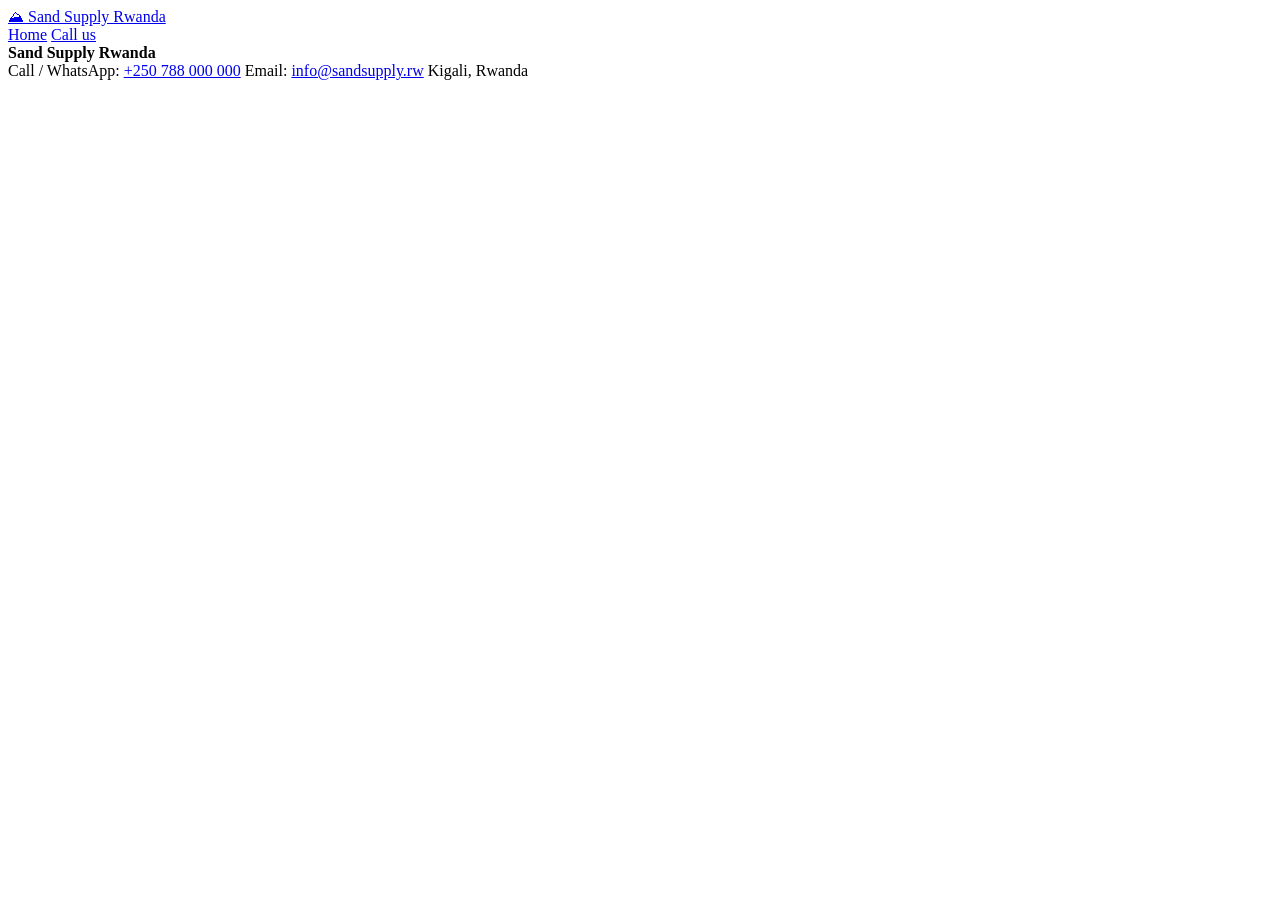
==== frontend/order.html @ 0688e5f8 "First mini working program" ====
<!DOCTYPE html>
<html lang="en">
<head>
  <meta charset="UTF-8" />
  <meta name="viewport" content="width=device-width, initial-scale=1.0" />
  <title>Place your order — Sand Supply Rwanda</title>
  <link rel="stylesheet" href="/css/style.css" />
</head>
<body>

  <!-- ================= HEADER ================= -->
  <header class="site-header">
    <div class="inner">
      <a class="logo" href="/">
        <span class="mark">⛰</span>
        Sand Supply Rwanda
      </a>
      <nav class="nav-links">
        <a href="/">Home</a>
        <a class="call-btn" href="tel:+250788000000">Call us</a>
      </nav>
    </div>
  </header>

  <!-- ================= MAIN ================= -->
  <main class="container">

    <!-- This message shows if the ?id= is missing or invalid -->
    <div id="pageError" class="state-msg error" style="display:none"></div>

    <!-- The order layout (hidden until we know the sand) -->
    <div id="orderLayout" class="order-layout" style="display:none">

      <!-- LEFT: form -->
      <div>
        <div class="form-card" id="formCard">
          <h2>Place your order</h2>

          <!-- Server validation errors appear here -->
          <div class="form-errors" id="formErrors"></div>

          <form id="orderForm" novalidate>
            <div class="field">
              <label for="customer_name">Full name *</label>
              <input type="text" id="customer_name" name="customer_name"
                     maxlength="100" required autocomplete="name" />
            </div>

            <div class="field">
              <label for="phone">Phone number *</label>
              <input type="tel" id="phone" name="phone"
                     placeholder="0788123456 or +250788123456" required
                     autocomplete="tel" />
              <div class="hint">Rwandan number only (starts with 07 or +2507).</div>
            </div>

            <div class="field">
              <label for="district">District *</label>
              <input type="text" id="district" name="district" required />
            </div>

            <div class="field">
              <label for="address">Sector and address *</label>
              <input type="text" id="address" name="address"
                     placeholder="e.g. Kicukiro, Gahanga — near the market"
                     required />
            </div>

            <div class="field">
              <label for="quantity">Quantity (trucks) *</label>
              <input type="number" id="quantity" name="quantity"
                     min="1" max="1000" step="1" value="1" required />
            </div>

            <div class="field">
              <label for="notes">Notes (optional)</label>
              <textarea id="notes" name="notes" maxlength="500"
                        placeholder="Anything the driver should know?"></textarea>
            </div>

            <button type="submit" class="btn btn-primary" id="submitBtn"
                    style="width:100%">Place order</button>
          </form>
        </div>

        <!-- This replaces the form after a successful order -->
        <div class="form-card thankyou" id="thankyouCard" style="display:none">
          <div class="check">✓</div>
          <h2>Order received</h2>
          <p>We will call you soon to confirm your order and delivery.</p>
          <div class="order-no" id="thankyouOrderNo">#0000</div>
          <div class="details" id="thankyouDetails"></div>
          <div class="actions">
            <a class="btn btn-primary" id="whatsappBtn" target="_blank" rel="noopener">
              💬 Chat on WhatsApp
            </a>
            <a class="btn btn-outline" href="/">Back to home</a>
          </div>
        </div>
      </div>

      <!-- RIGHT: summary card -->
      <aside class="summary-card" id="summaryCard">
        <div class="thumb">
          <img id="summaryImage" alt="" src="" />
        </div>
        <h3 id="summaryName">—</h3>
        <p class="desc" id="summaryDesc">—</p>

        <div class="summary-row">
          <span>Price per truck</span>
          <span id="summaryPrice">—</span>
        </div>
        <div class="summary-row">
          <span>Quantity</span>
          <span id="summaryQty">1 truck</span>
        </div>
        <div class="summary-total">
          <span>Estimated total</span>
          <span id="summaryTotal">0 RWF</span>
        </div>
      </aside>

    </div>
  </main>

  <!-- ================= FOOTER ================= -->
  <footer class="site-footer">
    <div><strong>Sand Supply Rwanda</strong></div>
    <div class="row">
      <span>Call / WhatsApp: <a href="tel:+250788000000">+250 788 000 000</a></span>
      <span>Email: <a href="mailto:info@sandsupply.rw">info@sandsupply.rw</a></span>
      <span>Kigali, Rwanda</span>
    </div>
  </footer>

  <script src="/js/order.js"></script>
</body>
</html>
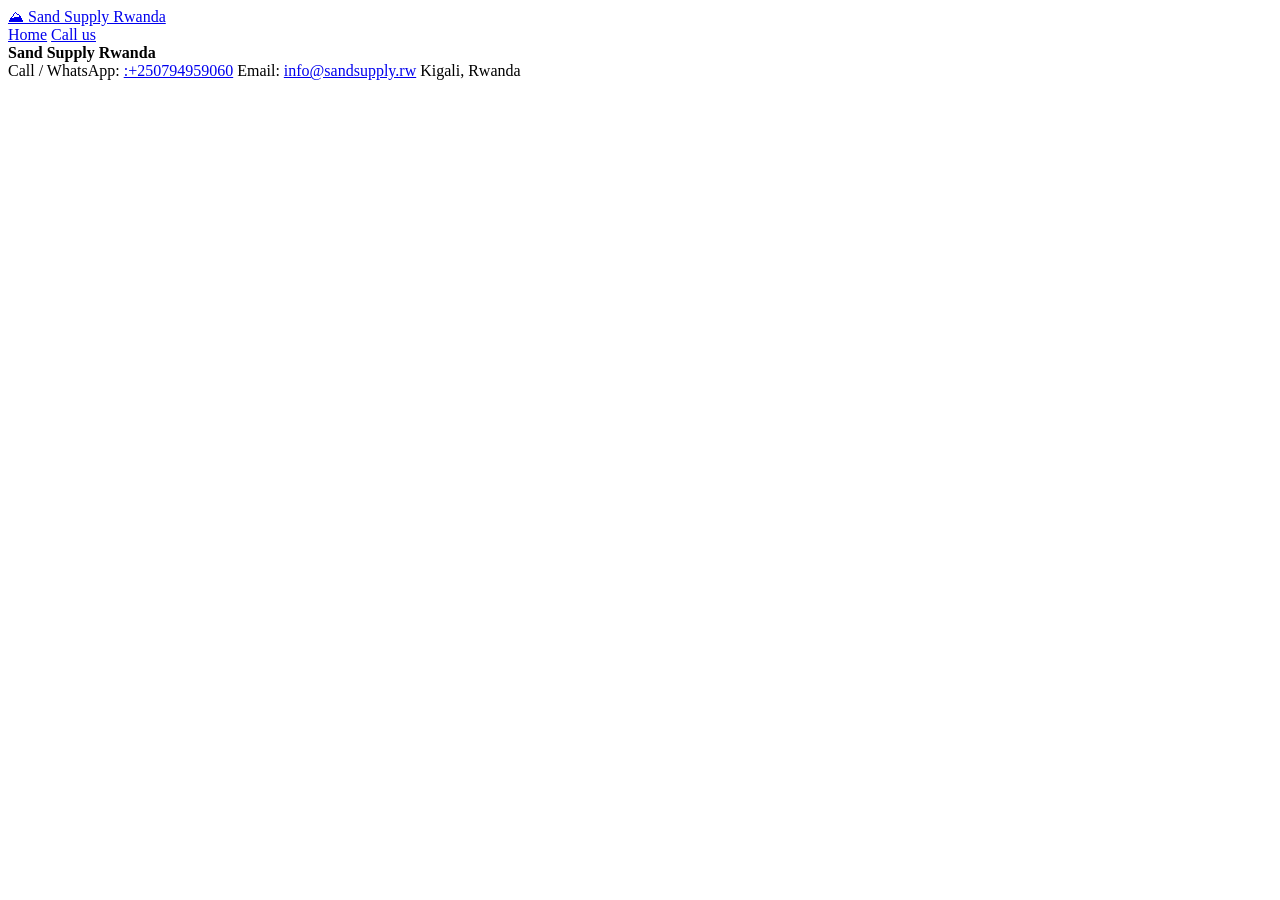
==== commit 78c39bdb: "Update contact number in order.html" ====
--- a/frontend/order.html
+++ b/frontend/order.html
@@ -17,7 +17,7 @@
       </a>
       <nav class="nav-links">
         <a href="/">Home</a>
-        <a class="call-btn" href="tel:+250788000000">Call us</a>
+        <a class="call-btn" href="tel:+250794959060">Call us</a>
       </nav>
     </div>
   </header>
@@ -128,7 +128,7 @@
   <footer class="site-footer">
     <div><strong>Sand Supply Rwanda</strong></div>
     <div class="row">
-      <span>Call / WhatsApp: <a href="tel:+250788000000">+250 788 000 000</a></span>
+      <span>Call / WhatsApp: <a href="tel:+250794959060">:+250794959060</a></span>
       <span>Email: <a href="mailto:info@sandsupply.rw">info@sandsupply.rw</a></span>
       <span>Kigali, Rwanda</span>
     </div>
@@ -136,4 +136,4 @@
 
   <script src="/js/order.js"></script>
 </body>
-</html>+</html>
